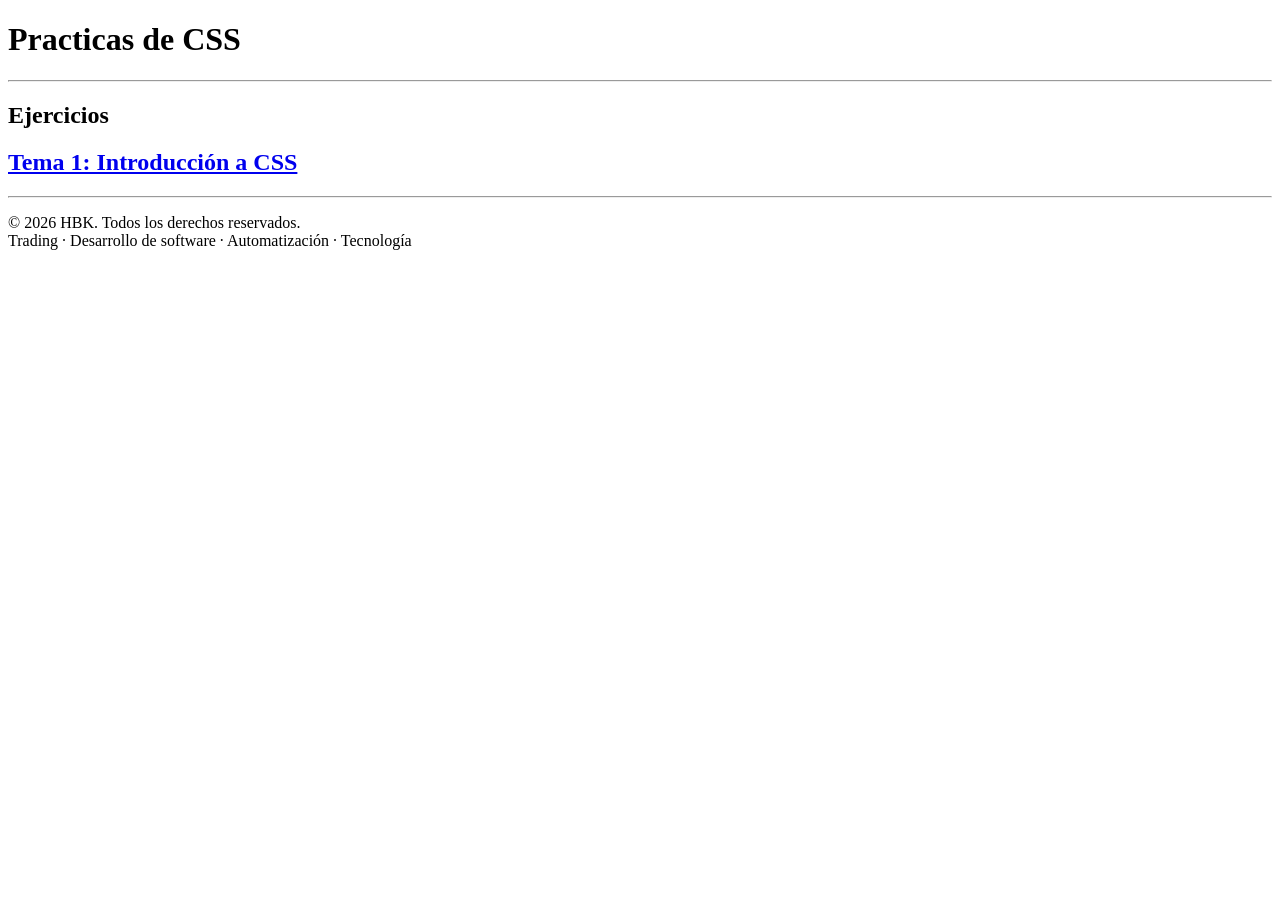
==== index.html @ a15c9781 "Creación de carpetas y ejercicios del Tema 1 Creada la estructura de carpetas que seguirá el módulo " ====
<!DOCTYPE html>
<html lang="es">
<head>
    <meta charset="UTF-8">
    <meta name="viewport" content="width=device-width, initial-scale=1.0">
    <title>CSS prácticas</title>
</head>
<body>
    <header>
            <h1>Practicas de CSS</h1>
            <hr>      
    </header>

    <main> 
        <section>
            <h2>Ejercicios</h2>
        </section>
        <section>
            <h2><a href="Ejercicios/Tema_1_Introduccion_a_CSS/Tema_1_Introduccion_a_CSS.html">Tema 1: Introducción a CSS</a></h2>
            <!--
            <h2><a href="ejercicios/Tema_2_Tablas/Tema_2_Tablas.html">Tema 2: Tablas</a></h2>
            <h2><a href="ejercicios/Tema_3_Formularios/Tema_3_Formularios.html">Tema 3: Formularios</a></h2>
            <h2><a href="ejercicios/Tema_4_Imagenes_y_Multimedia/Tema_4_Imagenes_y_Multimedia.html">Tema 4: Imágenes y Multimedia</a></h2>
            -->
        </section>
        <hr>
    </main>

    <footer>
        <p>© 2026 HBK. Todos los derechos reservados.<br>Trading · Desarrollo de software · Automatización · Tecnología</p>
    </footer>
</body>
</html>
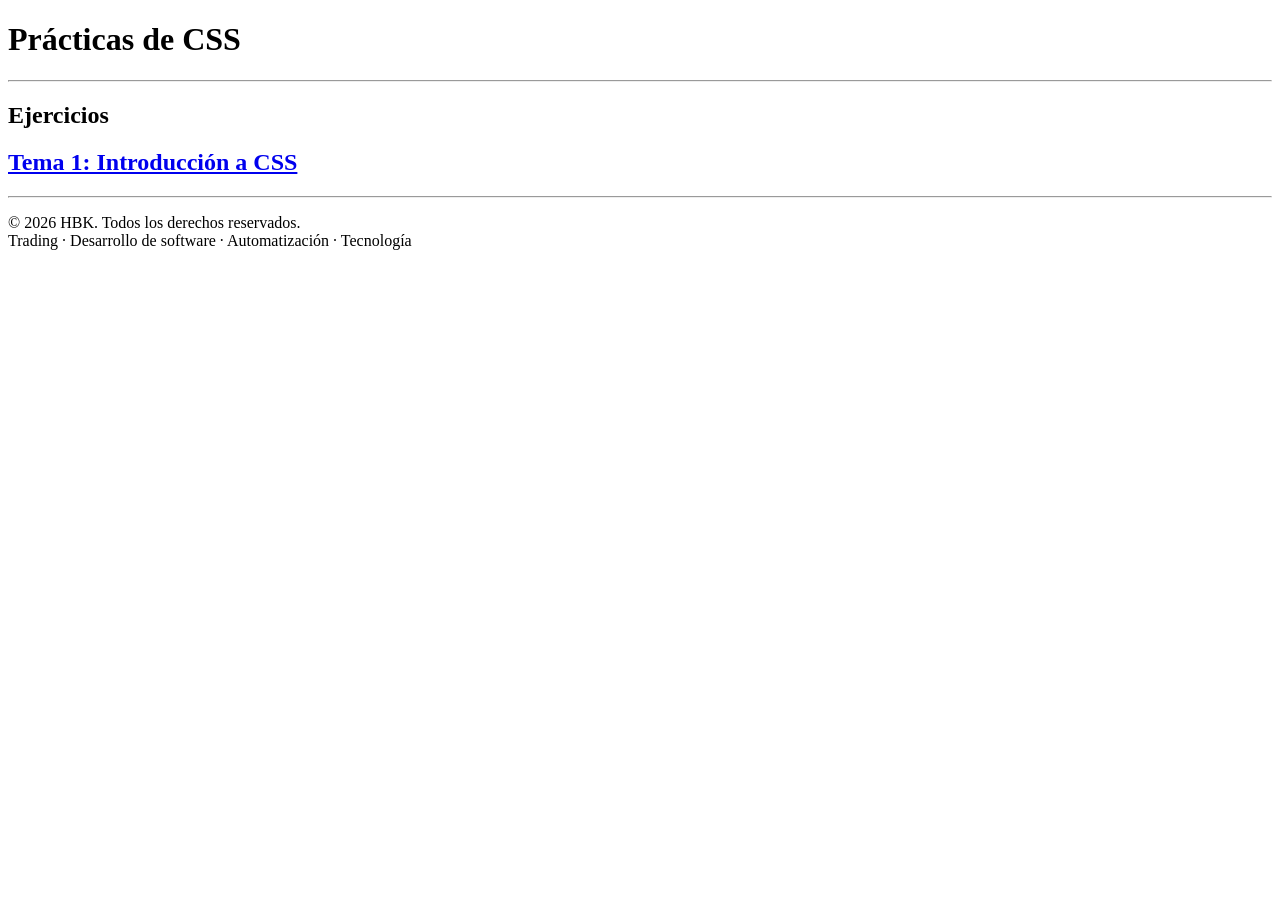
==== commit cd1b5a3d: "Corrección ortográfica" ====
--- a/index.html
+++ b/index.html
@@ -7,7 +7,7 @@
 </head>
 <body>
     <header>
-            <h1>Practicas de CSS</h1>
+            <h1>Prácticas de CSS</h1>
             <hr>      
     </header>
 
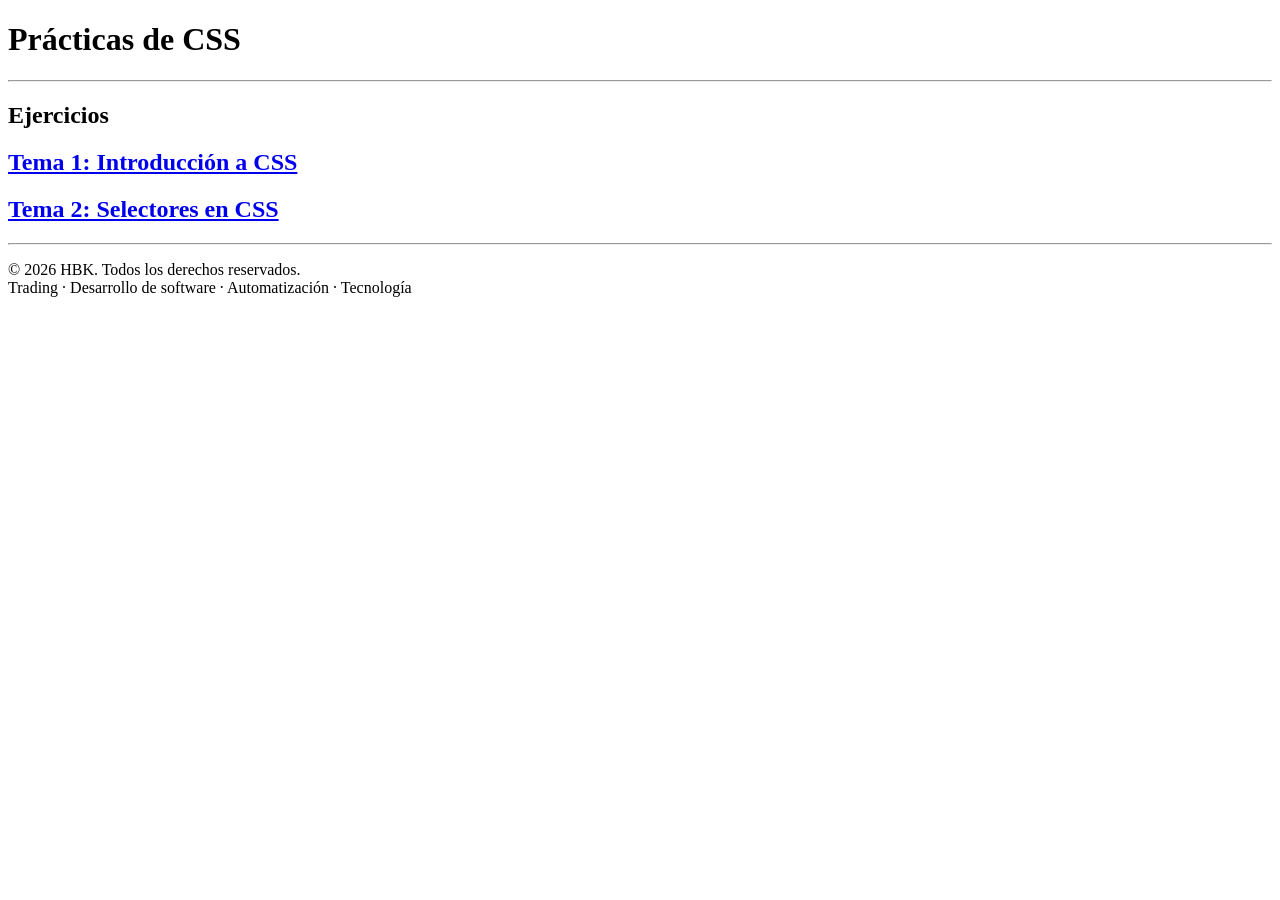
==== commit e28b588b: "Tema 2 Selectores en CSS Creada la carpeta y la estructura a seguir, ejercicio 1 de selectores compl" ====
--- a/index.html
+++ b/index.html
@@ -17,8 +17,8 @@
         </section>
         <section>
             <h2><a href="Ejercicios/Tema_1_Introduccion_a_CSS/Tema_1_Introduccion_a_CSS.html">Tema 1: Introducción a CSS</a></h2>
+            <h2><a href="Ejercicios/Tema_2_selectores_en_CSS/   ">Tema 2: Selectores en CSS</a></h2>
             <!--
-            <h2><a href="ejercicios/Tema_2_Tablas/Tema_2_Tablas.html">Tema 2: Tablas</a></h2>
             <h2><a href="ejercicios/Tema_3_Formularios/Tema_3_Formularios.html">Tema 3: Formularios</a></h2>
             <h2><a href="ejercicios/Tema_4_Imagenes_y_Multimedia/Tema_4_Imagenes_y_Multimedia.html">Tema 4: Imágenes y Multimedia</a></h2>
             -->
